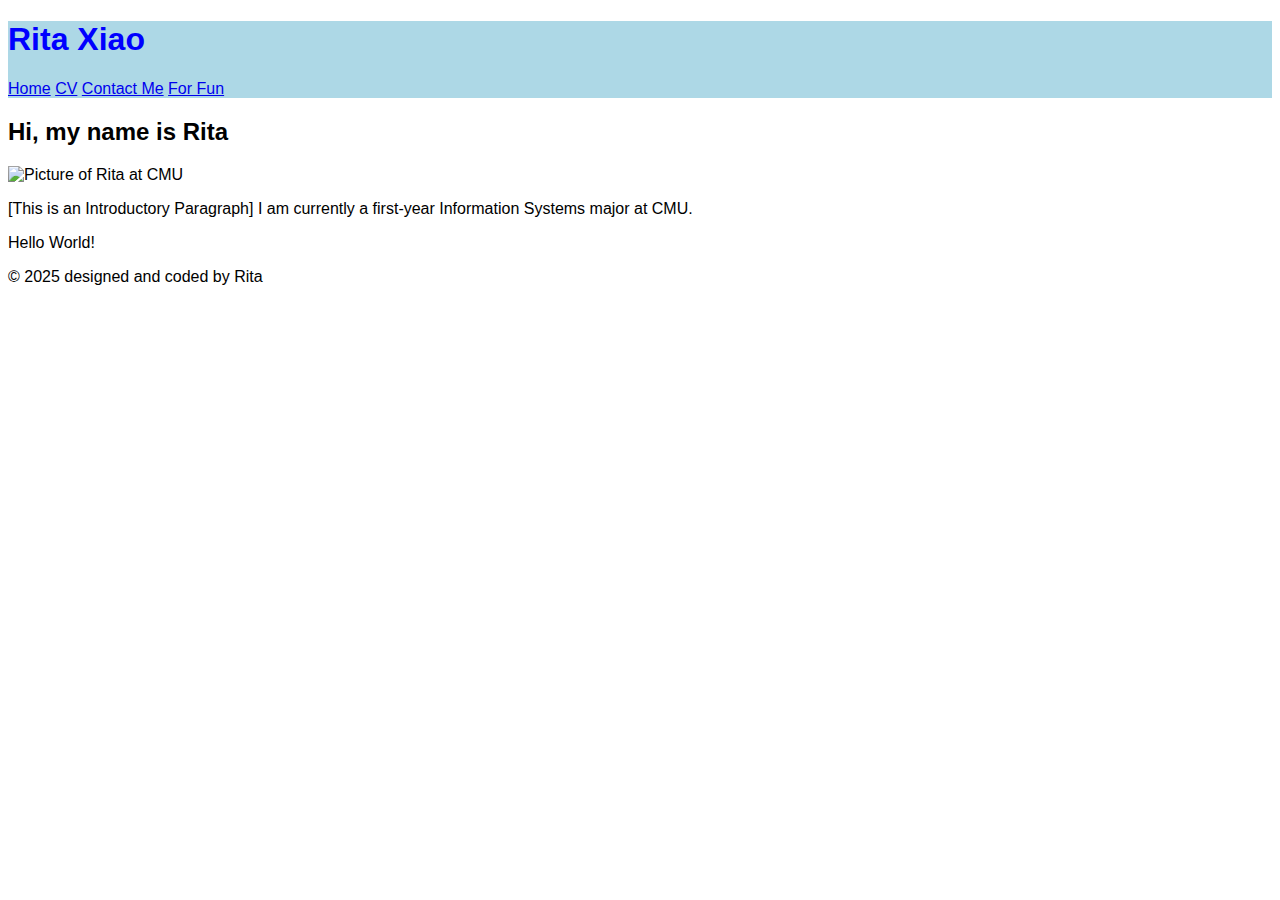
==== index.html @ e81ba074 "initial commt" ====
<!DOCTYPE html>
<html lang="en">
<head>
    <meta charset="UTF-8">
    <meta name="viewport" content="width=device-width, initial-scale=1.0">
    <meta name="author" content="Rita">
    <meta name="keywords" content="Carnegie Mellon University, Information Systems">
    <meta name="description" content="Rita Professional Website">
    <title>Rita</title>
</head>
<body style="font-family: Arial">
    <header style="color:blue; background:lightblue">
        <h1>Rita Xiao</h1>
        <nav>
            <a href="file:///Users/ritaxiao/Desktop/67250_webdevlabs/ritax-lab1/index.html">Home</a>
            <a href="file:///Users/ritaxiao/Desktop/67250_webdevlabs/ritax-lab1/views/cv.html">CV</a>
            <a href="file:///Users/ritaxiao/Desktop/67250_webdevlabs/ritax-lab1/views/contact.html">Contact Me</a>
            <a href="file:///Users/ritaxiao/Desktop/67250_webdevlabs/ritax-lab1/views/fun.html">For Fun</a>
        </nav>
    </header>
    <div class="main"> 
        <h2 >Hi, my name is Rita</h2>
        <img src="file:///Users/ritaxiao/Desktop/67250_webdevlabs/ritax-lab1/static/profile.jpg" width="200px" height="250px" alt="Picture of Rita at CMU">
        <p id="intro">[This is an Introductory Paragraph] I am currently a first-year Information Systems major at CMU.</p>
        <p>Hello World!</p>
    </div>
    <footer>&copy 2025 designed and coded by Rita</footer>


    
</body>
</html>
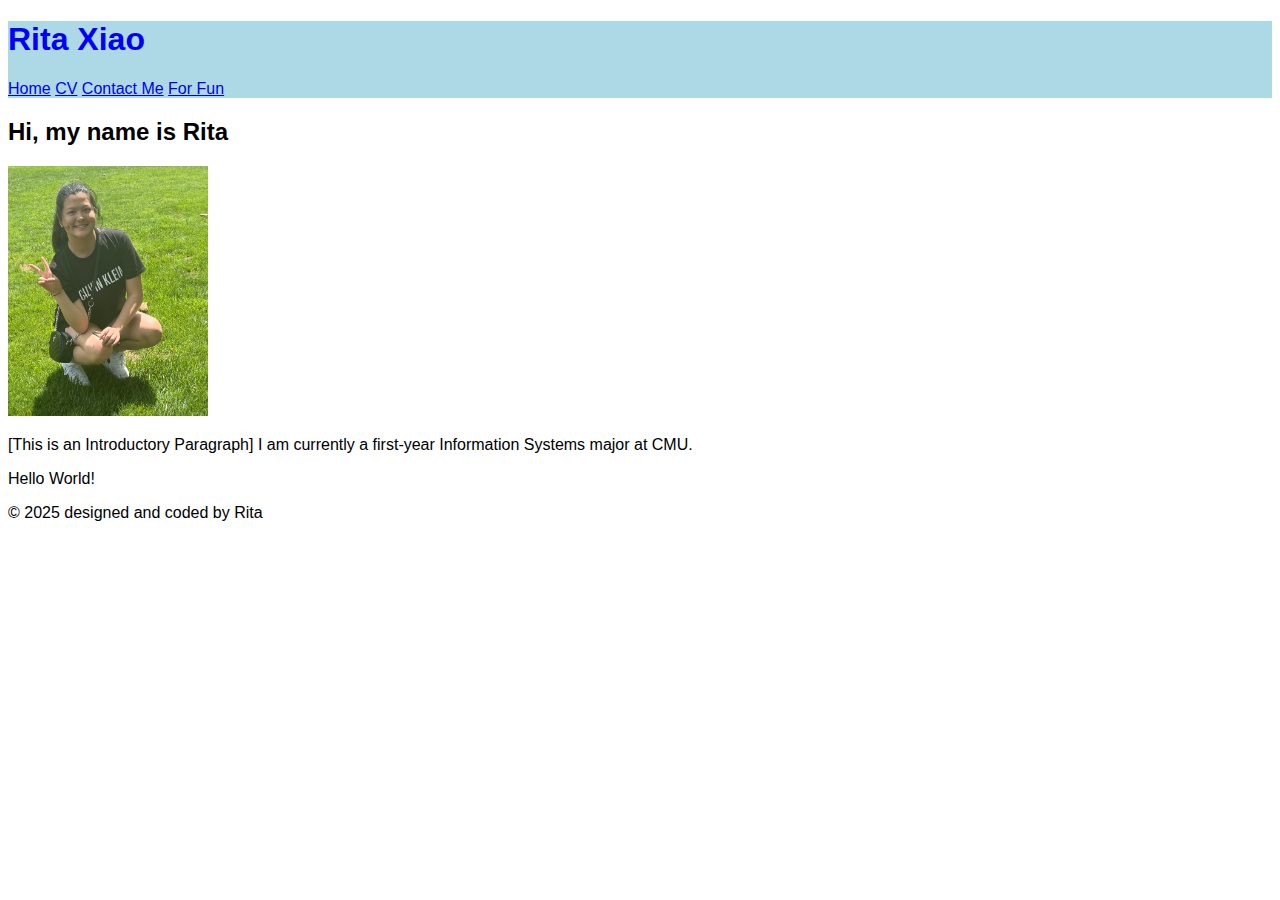
==== commit 993c8939: "Add files via upload" ====
--- a/index.html
+++ b/index.html
@@ -12,15 +12,15 @@
     <header style="color:blue; background:lightblue">
         <h1>Rita Xiao</h1>
         <nav>
-            <a href="file:///Users/ritaxiao/Desktop/67250_webdevlabs/ritax-lab1/index.html">Home</a>
-            <a href="file:///Users/ritaxiao/Desktop/67250_webdevlabs/ritax-lab1/views/cv.html">CV</a>
-            <a href="file:///Users/ritaxiao/Desktop/67250_webdevlabs/ritax-lab1/views/contact.html">Contact Me</a>
-            <a href="file:///Users/ritaxiao/Desktop/67250_webdevlabs/ritax-lab1/views/fun.html">For Fun</a>
+            <a href="index.html">Home</a>
+            <a href="views/cv.html">CV</a>
+            <a href="views/contact.html">Contact Me</a>
+            <a href="views/fun.html">For Fun</a>
         </nav>
     </header>
     <div class="main"> 
         <h2 >Hi, my name is Rita</h2>
-        <img src="file:///Users/ritaxiao/Desktop/67250_webdevlabs/ritax-lab1/static/profile.jpg" width="200px" height="250px" alt="Picture of Rita at CMU">
+        <img src="static/profile.jpg" width="200px" height="250px" alt="Picture of Rita at CMU">
         <p id="intro">[This is an Introductory Paragraph] I am currently a first-year Information Systems major at CMU.</p>
         <p>Hello World!</p>
     </div>
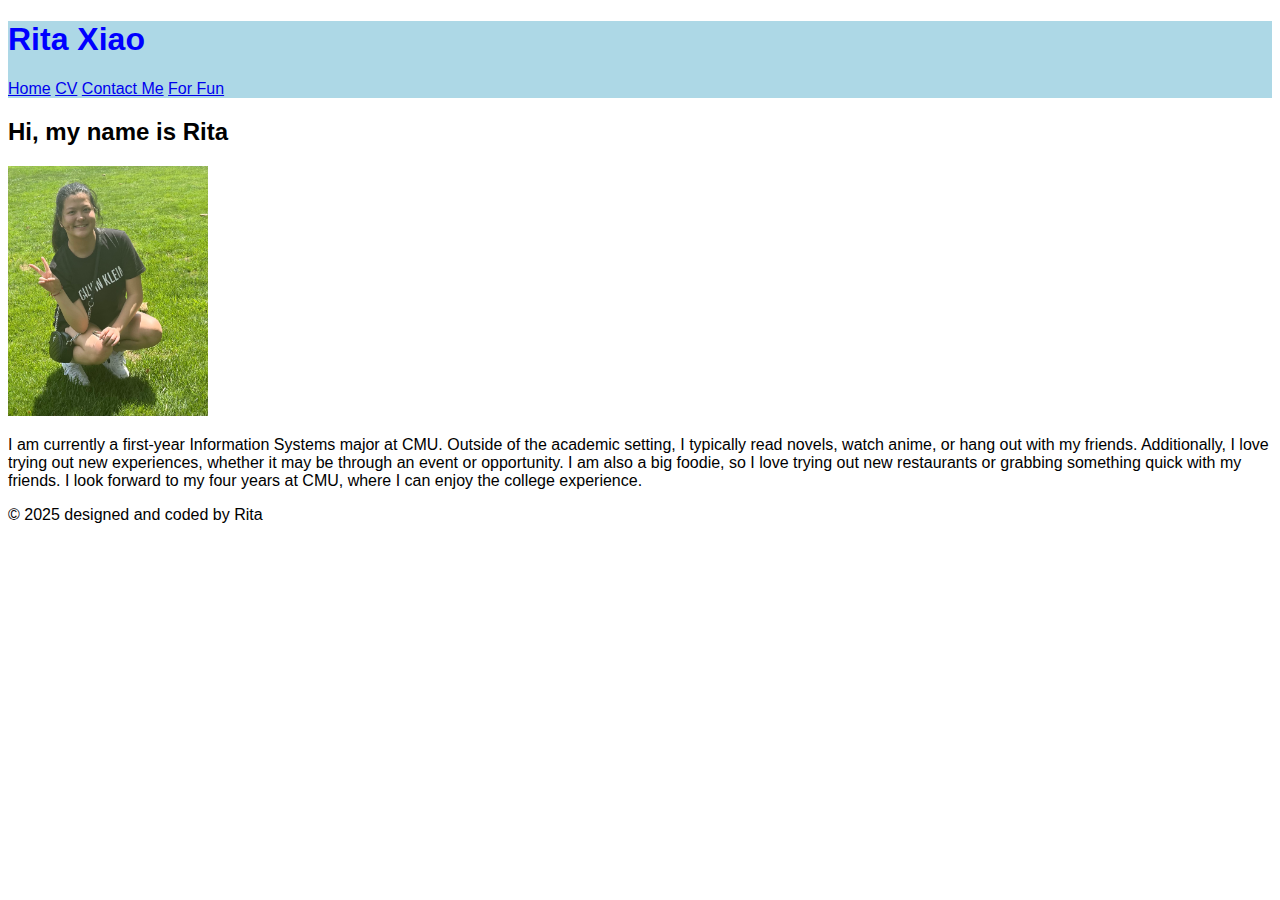
==== commit 083f7b3c: "Add files via upload" ====
--- a/index.html
+++ b/index.html
@@ -21,8 +21,7 @@
     <div class="main"> 
         <h2 >Hi, my name is Rita</h2>
         <img src="static/profile.jpg" width="200px" height="250px" alt="Picture of Rita at CMU">
-        <p id="intro">[This is an Introductory Paragraph] I am currently a first-year Information Systems major at CMU.</p>
-        <p>Hello World!</p>
+        <p id="intro"> I am currently a first-year Information Systems major at CMU. Outside of the academic setting, I typically read novels, watch anime, or hang out with my friends. Additionally, I love trying out new experiences, whether it may be through an event or opportunity. I am also a big foodie, so I love trying out new restaurants or grabbing something quick with my friends. I look forward to my four years at CMU, where I can enjoy the college experience.</p>
     </div>
     <footer>&copy 2025 designed and coded by Rita</footer>
 
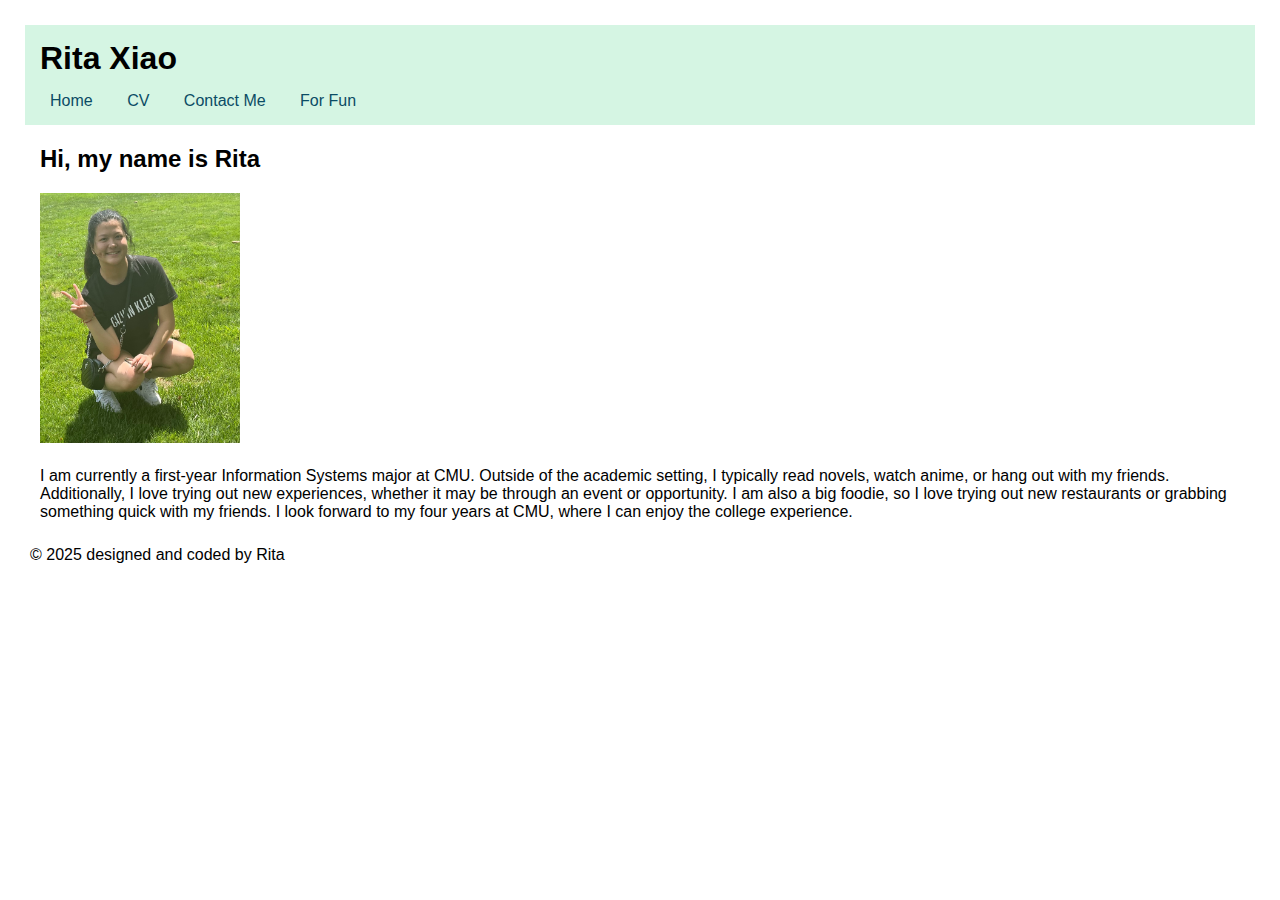
==== commit 902b0988: "Add files via upload" ====
--- a/index.html
+++ b/index.html
@@ -7,10 +7,11 @@
     <meta name="keywords" content="Carnegie Mellon University, Information Systems">
     <meta name="description" content="Rita Professional Website">
     <title>Rita</title>
+    <link rel="stylesheet" href="static/style.css">
 </head>
-<body style="font-family: Arial">
-    <header style="color:blue; background:lightblue">
-        <h1>Rita Xiao</h1>
+<body>
+    <header id="overallHead">
+        <h1 id="webname">Rita Xiao</h1>
         <nav>
             <a href="index.html">Home</a>
             <a href="views/cv.html">CV</a>
--- a/static/style.css
+++ b/static/style.css
@@ -0,0 +1,46 @@
+*{
+    font-family: "Roboto", sans-serif;
+    font-optical-sizing: auto;
+    font-weight: <weight>;
+    font-style: normal;
+    font-variation-settings: "width" 100;
+    padding: 5px;
+    margin: 5px;
+}
+
+#overallHead{
+    background-color: #d5f5e3;
+}
+#webname {
+    background-color: #d5f5e3;
+}
+a{
+    text-decoration: none;
+    color: #0b4c65;
+    margin-right: 15px;
+}
+
+th{
+    padding-top: 12px;
+    padding-bottom: 12px;
+    width: fit-content;
+    color: #5C5C5C;
+    background-color: #b5c4b1;
+}
+
+
+
+tr:nth-child(even) {
+    background-color: #faf1e7;
+    color: #6a665f;
+}
+tr:nth-child(odd) {
+    background-color:#dae7d9;
+}
+form{
+    display: block;
+    margin: auto;
+    text-align: center;
+}
+
+
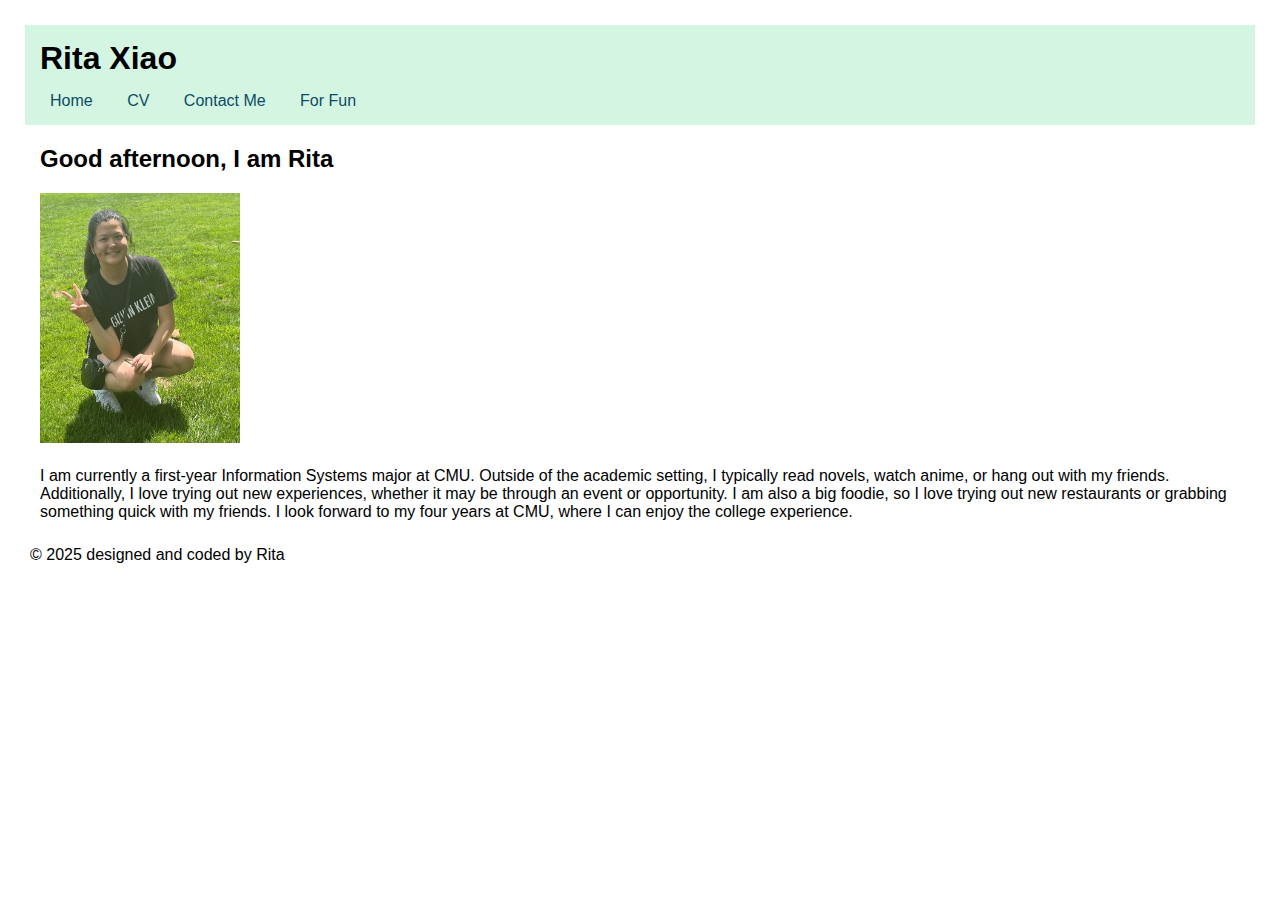
==== commit b31fa38c: "Add files via upload" ====
--- a/index.html
+++ b/index.html
@@ -8,6 +8,7 @@
     <meta name="description" content="Rita Professional Website">
     <title>Rita</title>
     <link rel="stylesheet" href="static/style.css">
+    <script src="./static/script.js" defer></script>
 </head>
 <body>
     <header id="overallHead">
@@ -20,7 +21,7 @@
         </nav>
     </header>
     <div class="main"> 
-        <h2 >Hi, my name is Rita</h2>
+        <h2 id="greetings"></h2>
         <img src="static/profile.jpg" width="200px" height="250px" alt="Picture of Rita at CMU">
         <p id="intro"> I am currently a first-year Information Systems major at CMU. Outside of the academic setting, I typically read novels, watch anime, or hang out with my friends. Additionally, I love trying out new experiences, whether it may be through an event or opportunity. I am also a big foodie, so I love trying out new restaurants or grabbing something quick with my friends. I look forward to my four years at CMU, where I can enjoy the college experience.</p>
     </div>
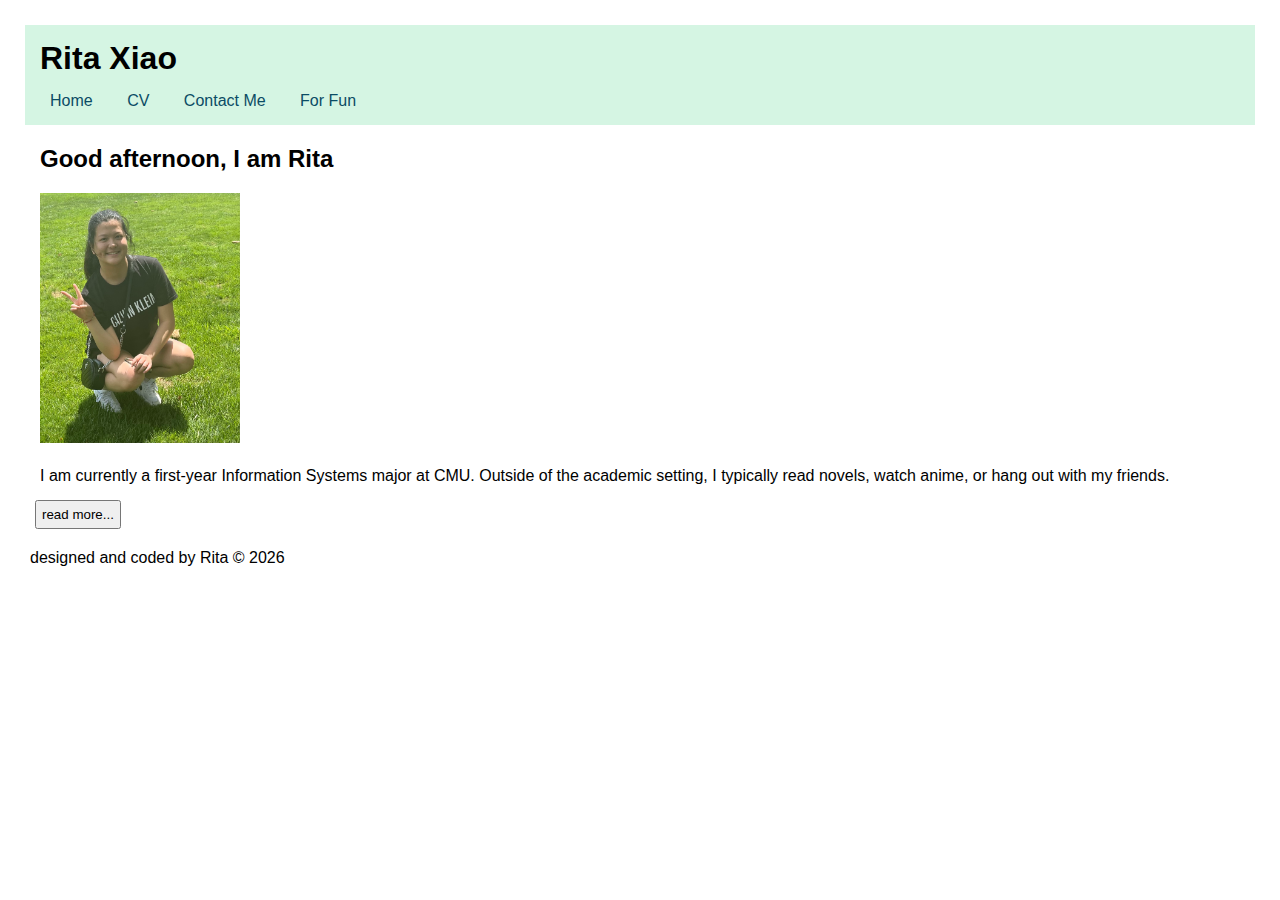
==== commit 196bd518: "Add files via upload" ====
--- a/index.html
+++ b/index.html
@@ -9,8 +9,9 @@
     <title>Rita</title>
     <link rel="stylesheet" href="static/style.css">
     <script src="./static/script.js" defer></script>
-</head>
-<body>
+    <script src="https://ajax.googleapis.com/ajax/libs/jquery/3.7.1/jquery.min.js"></script>
+ </head>
+<body onload = "addYear()">
     <header id="overallHead">
         <h1 id="webname">Rita Xiao</h1>
         <nav>
@@ -23,9 +24,12 @@
     <div class="main"> 
         <h2 id="greetings"></h2>
         <img src="static/profile.jpg" width="200px" height="250px" alt="Picture of Rita at CMU">
-        <p id="intro"> I am currently a first-year Information Systems major at CMU. Outside of the academic setting, I typically read novels, watch anime, or hang out with my friends. Additionally, I love trying out new experiences, whether it may be through an event or opportunity. I am also a big foodie, so I love trying out new restaurants or grabbing something quick with my friends. I look forward to my four years at CMU, where I can enjoy the college experience.</p>
+        <p id="intro"> I am currently a first-year Information Systems major at CMU. Outside of the academic setting, I typically read novels, watch anime, or hang out with my friends.</p>
+        <button id="more"> read more...</button>
+        <p id="extend"> Additionally, I love trying out new experiences, whether it may be through an event or opportunity. I am also a big foodie, so I love trying out new restaurants or grabbing something quick with my friends. I look forward to my four years at CMU, where I can enjoy the college experience.</p>
+        <button id="less">read less...</button>
     </div>
-    <footer>&copy 2025 designed and coded by Rita</footer>
+    <footer id="copyYear">designed and coded by Rita &copy </footer>
 
 
     
--- a/static/style.css
+++ b/static/style.css
@@ -1,11 +1,32 @@
 *{
     font-family: "Roboto", sans-serif;
     font-optical-sizing: auto;
-    font-weight: <weight>;
+    font-weight: weight;
     font-style: normal;
     font-variation-settings: "width" 100;
     padding: 5px;
     margin: 5px;
+}
+
+#listFun {
+
+    display:none;
+}
+#extend {
+    display:none;
+}
+#less {
+    display:none;
+}
+#buttonFun {
+    background-color: lightcyan;
+    font-family: "Arial", sans-serif;
+    font-weight: 5;
+    font-style: normal;
+    font-variation-settings: "width" 100;
+    padding: 5px;
+    margin: 5px;
+
 }
 
 #overallHead{
@@ -43,4 +64,8 @@
     text-align: center;
 }
 
+#ValidateMessage {
+    width: max-content;
+    margin: auto;
+ }
 
